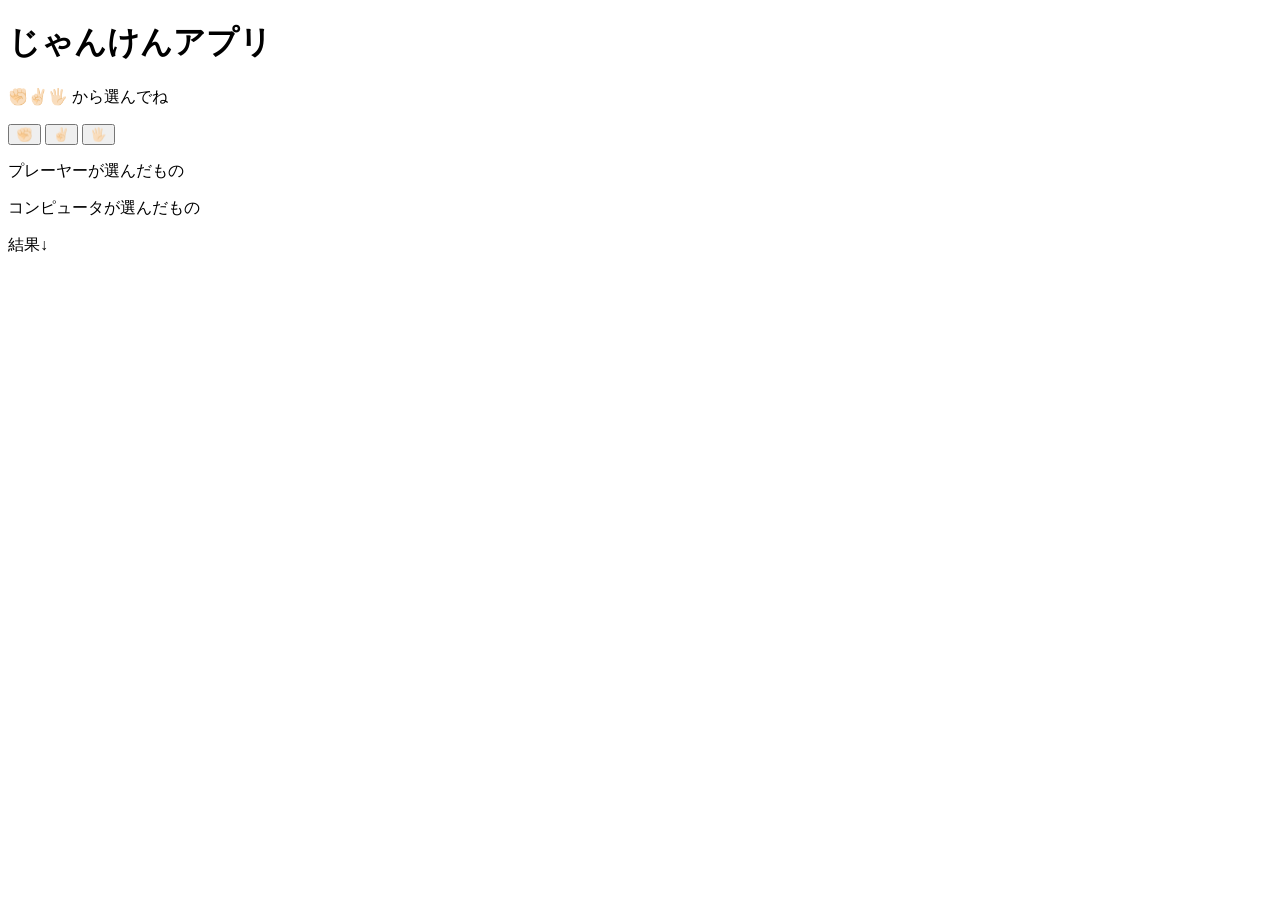
==== index.html @ 5787038d "Create index.html" ====
<!DOCTYPE html>
<html lang="en">
<head>
    <meta charset="UTF-8">
    <meta http-equiv="X-UA-Compatible" content="IE=edge">
    <meta name="viewport" content="width=device-width, initial-scale=1.0">
    <title>じゃんけんアプリ</title>

    <script src="./app.js"></script>
    <link rel="stylesheet" href="./main.css">
</head>
<body>
    <h1 id="title">じゃんけんアプリ</h1>

    <div id="main">
        <p>✊🏻✌🏻🖐🏻 から選んでね</p>

        <button onclick="janken(1);" class="symbol">✊🏻</button>
        <button onclick="janken(2);" class="symbol">✌🏻</button>
        <button onclick="janken(3);" class="symbol">🖐🏻</button>
    </div>

    <div id="Player">
        <p>プレーヤーが選んだもの</p>
        <p id="PlayersChoice" class="symbol"></p>
    </div>

    <div id="Computer">
        <p>コンピュータが選んだもの</p>
        <p id="PCsChoice" class="symbol"></p>
    </div>

    <div id="result">
        <p>結果↓</p>
        <p id="ResultMessage"></p>
    </div>

</body>
</html>
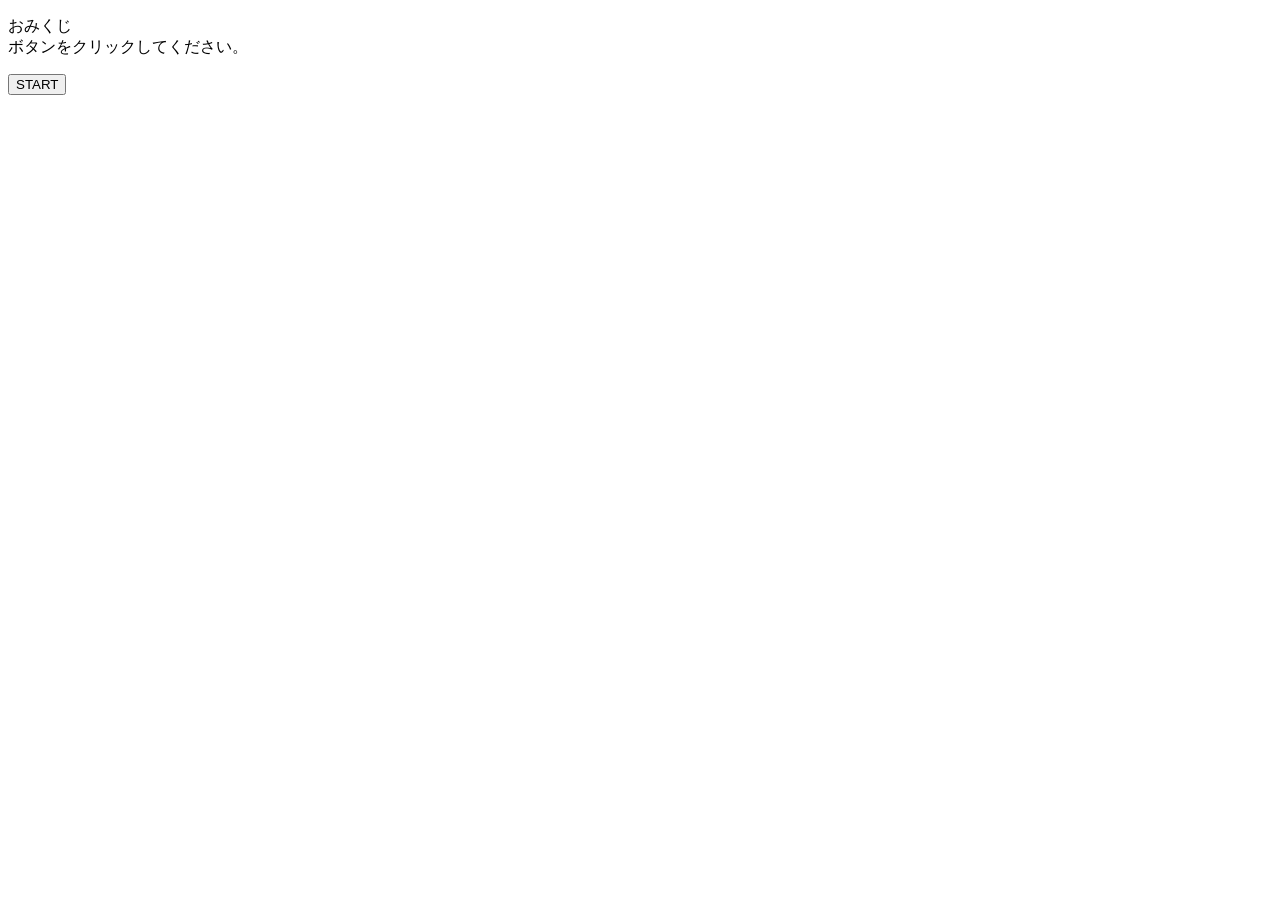
==== commit ee193dd0: "sampleApp1" ====
--- a/index.html
+++ b/index.html
@@ -10,30 +10,14 @@
     <link rel="stylesheet" href="./main.css">
 </head>
 <body>
-    <h1 id="title">じゃんけんアプリ</h1>
-
-    <div id="main">
-        <p>✊🏻✌🏻🖐🏻 から選んでね</p>
-
-        <button onclick="janken(1);" class="symbol">✊🏻</button>
-        <button onclick="janken(2);" class="symbol">✌🏻</button>
-        <button onclick="janken(3);" class="symbol">🖐🏻</button>
+    <div class="wrapper">
+      <p>おみくじ<br>ボタンをクリックしてください。</p>
+      <div class="wrapper-button">
+        <button id="button" class="button">START</button>
+      </div>
+      <div>
+        <img id="img" src="img/muji.png" alt="">
+      </div>
     </div>
-
-    <div id="Player">
-        <p>プレーヤーが選んだもの</p>
-        <p id="PlayersChoice" class="symbol"></p>
-    </div>
-
-    <div id="Computer">
-        <p>コンピュータが選んだもの</p>
-        <p id="PCsChoice" class="symbol"></p>
-    </div>
-
-    <div id="result">
-        <p>結果↓</p>
-        <p id="ResultMessage"></p>
-    </div>
-
-</body>
+  </body>
 </html>
--- a/main.css
+++ b/main.css
@@ -0,0 +1,11 @@
+#title {
+    text-decoration: underline;
+}
+
+.symbol {
+    font-size: 3em;
+}
+
+#ResultMessage {
+    font-size: 2em;
+}
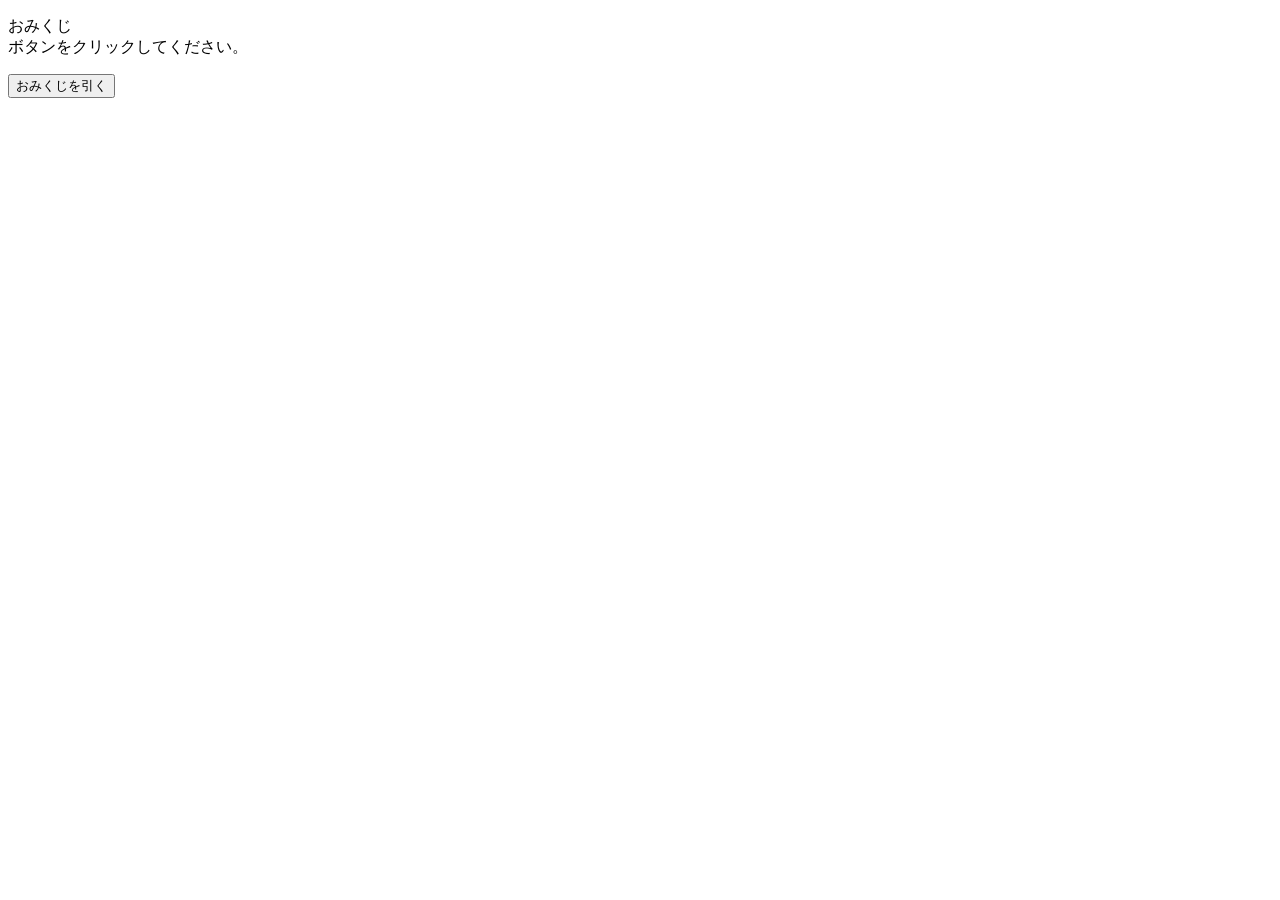
==== commit f6b61b83: "samplemessage" ====
--- a/index.html
+++ b/index.html
@@ -4,20 +4,17 @@
     <meta charset="UTF-8">
     <meta http-equiv="X-UA-Compatible" content="IE=edge">
     <meta name="viewport" content="width=device-width, initial-scale=1.0">
-    <title>じゃんけんアプリ</title>
+    <title>おみくじアプリ</title>
 
     <script src="./app.js"></script>
     <link rel="stylesheet" href="./main.css">
 </head>
 <body>
-    <div class="wrapper">
-      <p>おみくじ<br>ボタンをクリックしてください。</p>
-      <div class="wrapper-button">
-        <button id="button" class="button">START</button>
-      </div>
-      <div>
-        <img id="img" src="img/muji.png" alt="">
-      </div>
+  <div class="wrapper">
+    <p>おみくじ<br>ボタンをクリックしてください。</p>
+    <div class="wrapper-button">
+      <button id="button" class="button">おみくじを引く</button>
     </div>
-  </body>
-</html>
+    <p id="result"></p>
+  </div>
+</body>
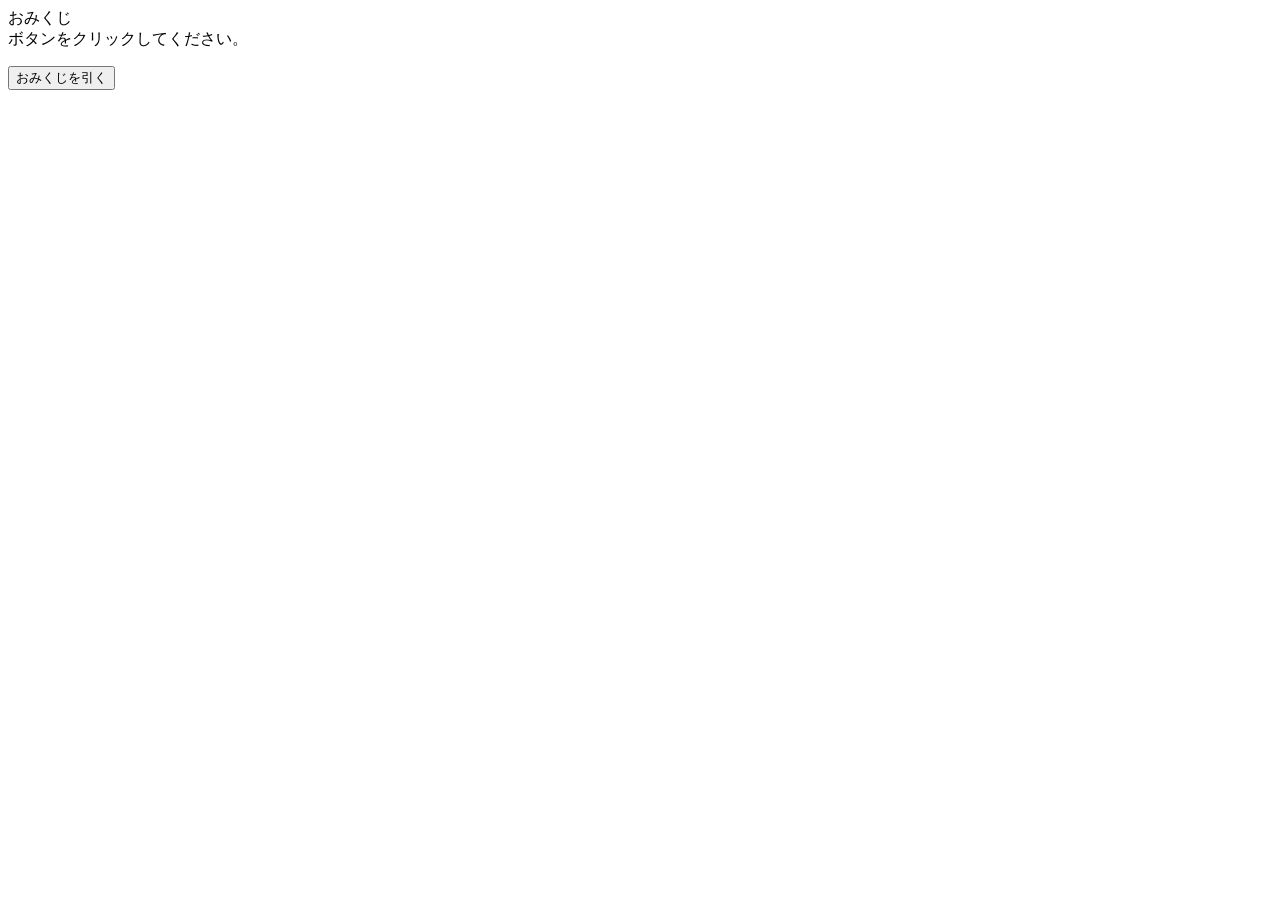
==== commit c3b86c03: "css削除" ====
--- a/index.html
+++ b/index.html
@@ -1,14 +1,4 @@
-<!DOCTYPE html>
-<html lang="en">
-<head>
-    <meta charset="UTF-8">
-    <meta http-equiv="X-UA-Compatible" content="IE=edge">
-    <meta name="viewport" content="width=device-width, initial-scale=1.0">
-    <title>おみくじアプリ</title>
 
-    <script src="./app.js"></script>
-    <link rel="stylesheet" href="./main.css">
-</head>
 <body>
   <div class="wrapper">
     <p>おみくじ<br>ボタンをクリックしてください。</p>
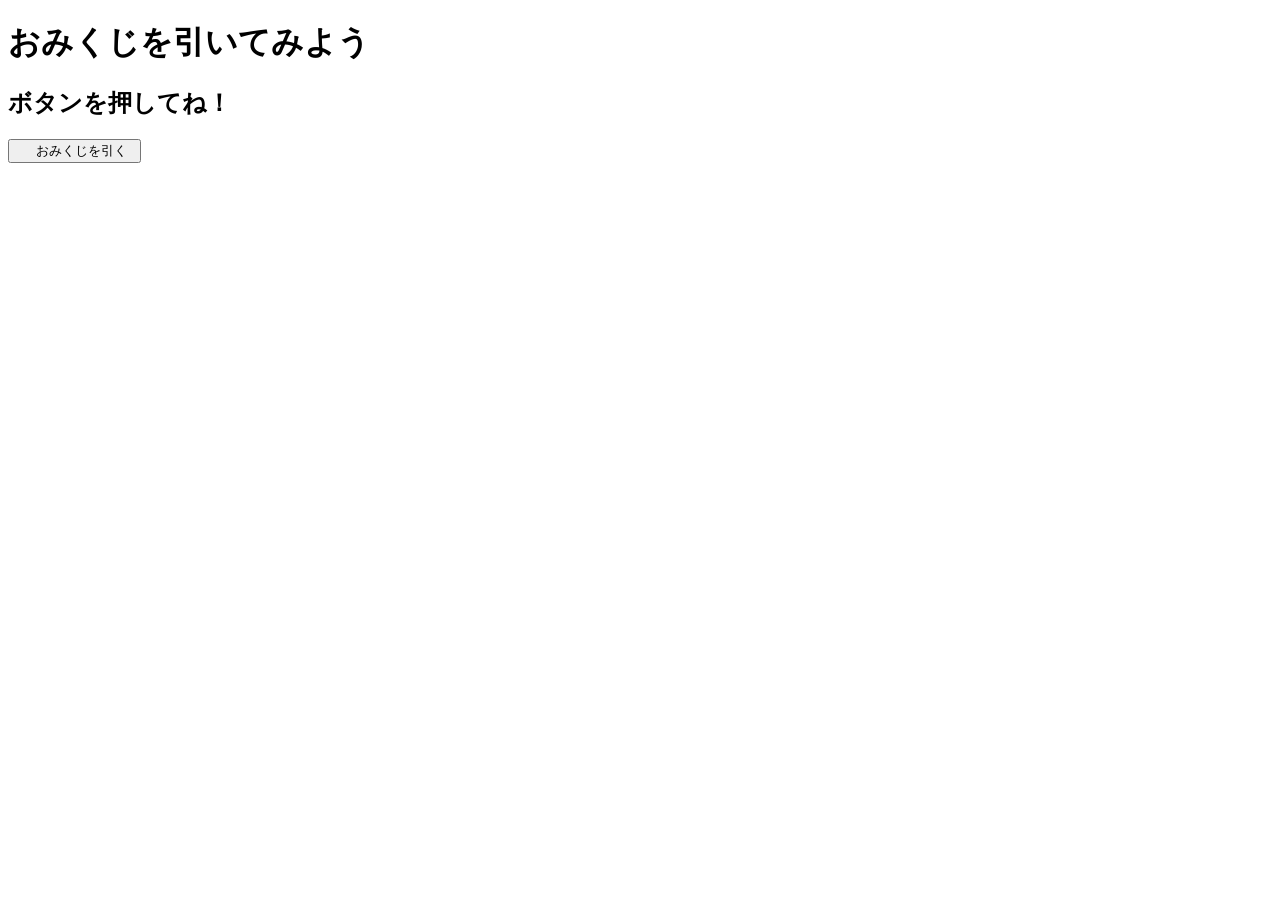
==== commit 9eea45f1: "js削除" ====
--- a/index.html
+++ b/index.html
@@ -1,10 +1,25 @@
+<!DOCTYPE html>
+<html lang="ja">
+<head>
+<meta charset="UTF-8">
+</head>
 
 <body>
-  <div class="wrapper">
-    <p>おみくじ<br>ボタンをクリックしてください。</p>
-    <div class="wrapper-button">
-      <button id="button" class="button">おみくじを引く</button>
-    </div>
-    <p id="result"></p>
-  </div>
+  <h1>おみくじを引いてみよう</h1>
+  <h2>ボタンを押してね！</h2>
+<script>
+
+function Omikuji() {
+
+	let omikuji = ["大吉","吉","中吉","小吉","末吉","凶","大凶"];
+	let r = Math.floor( Math.random() * omikuji.length) ;//おみくじぶんの数字を作ります
+	document.getElementById("kekka").innerHTML = omikuji[r];//結果をid="kekka"に表示します
+}
+
+</script>
+
+<button onclick="Omikuji();">　おみくじを引く　</button>
+<p id="kekka"></p>
+
 </body>
+</html>
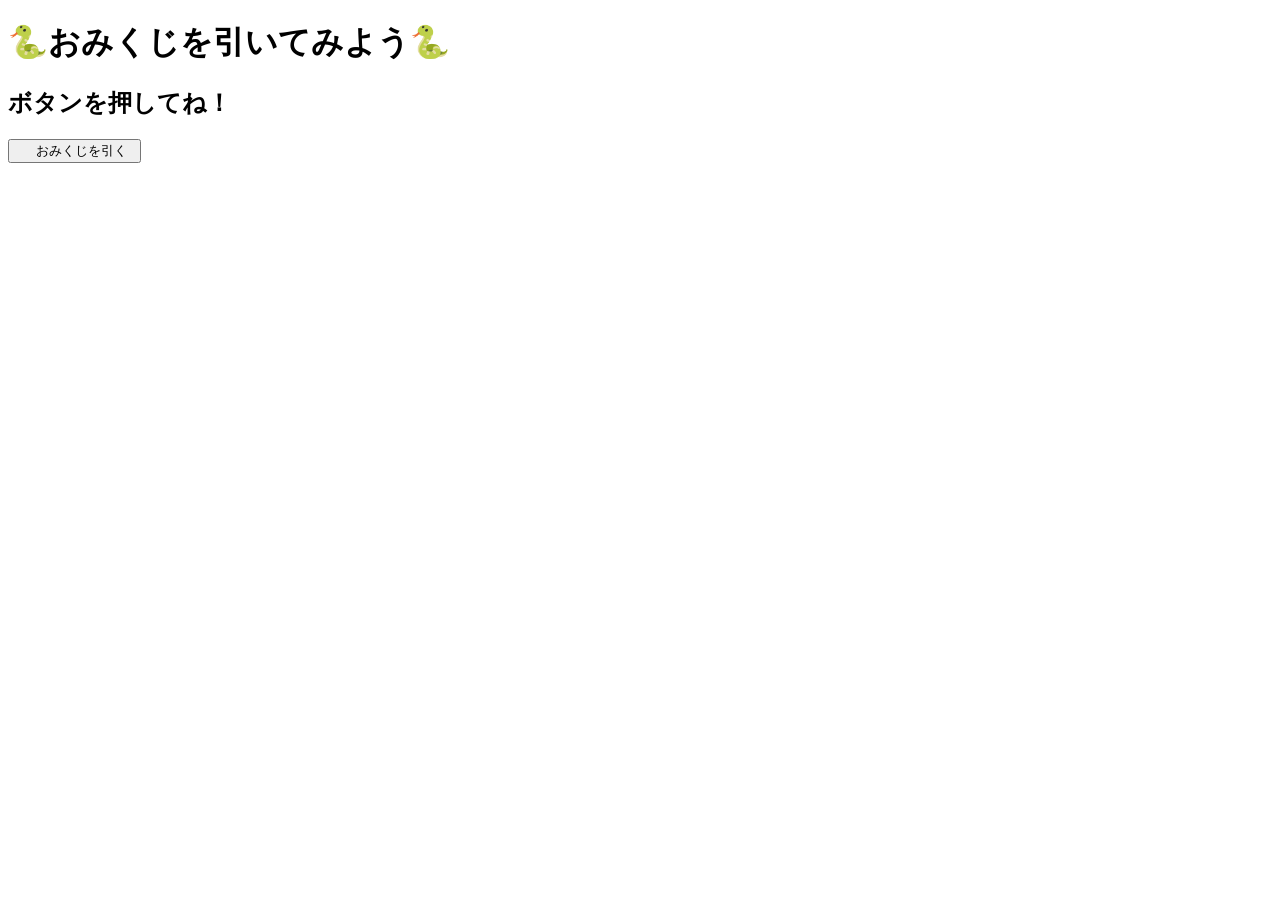
==== commit 137c1f54: "アイコン変更" ====
--- a/index.html
+++ b/index.html
@@ -5,21 +5,66 @@
 </head>
 
 <body>
-  <h1>おみくじを引いてみよう</h1>
+  <h1>🐍おみくじを引いてみよう🐍</h1>
   <h2>ボタンを押してね！</h2>
 <script>
 
 function Omikuji() {
 
-	let omikuji = ["大吉","吉","中吉","小吉","末吉","凶","大凶"];
+	let omikuji = ["大吉","吉","中吉","小吉","末吉"];
 	let r = Math.floor( Math.random() * omikuji.length) ;//おみくじぶんの数字を作ります
 	document.getElementById("kekka").innerHTML = omikuji[r];//結果をid="kekka"に表示します
+	switch(r){
+
+		case 0:
+			OmikujiMessageDaikichi();
+			break;
+
+		case 1:
+			OmikujiMessagekichi();
+			break;
+
+		case 2:
+			OmikujiMessagechukichi();
+			break;
+
+		case 3:
+			OmikujiMessageshoukichi();
+			break;
+
+		case 4:
+			OmikujiMessagesuekichi();
+			break;
+
+	}
+
+}
+
+function OmikujiMessageDaikichi(){
+	document.getElementById("Message").innerHTML = "今年は何もかもうまくいく！最高の一年になります！";
+}
+
+function OmikujiMessagekichi(){
+	document.getElementById("Message").innerHTML = "縁起のいい一年になりますように！";
+}
+
+function OmikujiMessagechukichi(){
+	document.getElementById("Message").innerHTML = "目標に向かって進む一年に！";
+}
+
+function OmikujiMessageshoukichi(){
+	document.getElementById("Message").innerHTML = "正月を楽しんで！";
+}
+
+function OmikujiMessagesuekichi(){
+	document.getElementById("Message").innerHTML = "食べ過ぎに気を付けて！";
 }
 
 </script>
 
 <button onclick="Omikuji();">　おみくじを引く　</button>
 <p id="kekka"></p>
+<p id="Message"></p>
 
 </body>
 </html>
